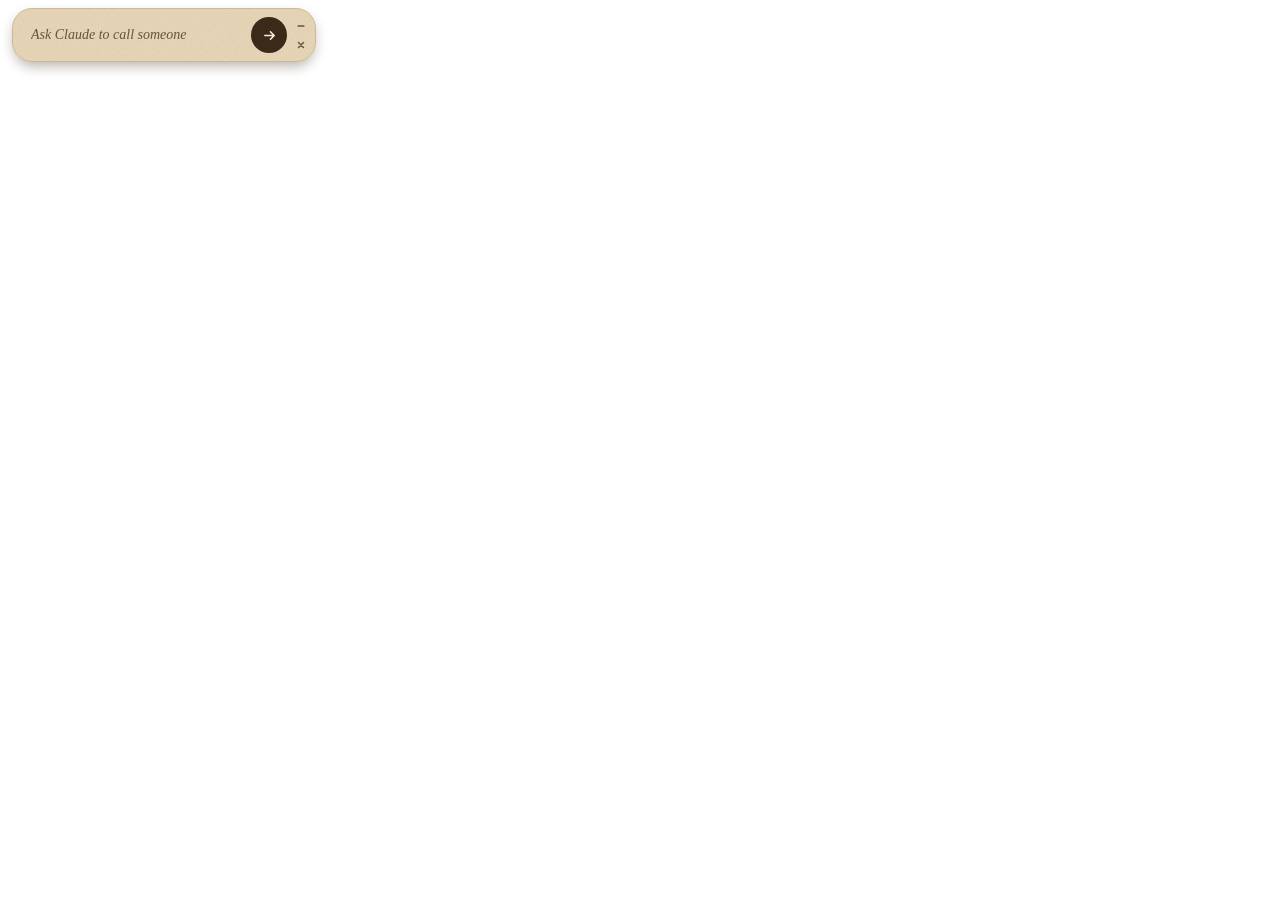
==== note/index.html @ 5cc5f089 "Pat: sticky note, live call notes, private numbers and fixes from real calls Names the product Pat, " ====
<!doctype html>
<html lang="en">
<head>
<meta charset="utf-8">
<title>Pat</title>
<script src="qrc:///qtwebchannel/qwebchannel.js"></script>
<script src="wave.js"></script>
<style>
:root{--paper:#E6D6B8;--edge:#CDB995;--card:#F3E9D3;--card-hover:#FBF4E4;--line:#A98E67;--ink:#3B2A1A;--ink-hover:#54402C;--on-ink:#F5ECD9;--muted:#6B5238;--pale:#B9A27A;--rule:rgba(107,82,56,.24)}
@keyframes worm{0%,55%,100%{transform:translateY(0)}68%{transform:translateY(-7px)}80%{transform:translateY(1px)}90%{transform:translateY(0)}}
@media (prefers-reduced-motion:reduce){.dot{animation:none!important}}
*{box-sizing:border-box}
html,body{height:100%;margin:0;background:transparent;overflow:hidden;user-select:none}
body{padding:8px 12px 0;font-family:Georgia,'Times New Roman',serif;color:var(--ink)}
button{font:13px Georgia,'Times New Roman',serif;color:var(--ink);cursor:pointer}
button:focus-visible{outline:2px solid var(--ink);outline-offset:2px}
#note{position:relative;width:304px;overflow:hidden;background:var(--paper);border:1px solid var(--edge);border-radius:20px;box-shadow:0 6px 14px -3px rgba(44,30,14,.38);transition:max-height .45s cubic-bezier(.3,.8,.3,1)}
#note.open{overflow:visible}
#grain{position:absolute;inset:0;overflow:hidden;border-radius:19px;pointer-events:none}
#grain svg{display:block;opacity:.14;mix-blend-mode:multiply}
#content{position:relative;padding:18px 16px 16px}
#note.idle #content{padding:8px}
#controls{position:absolute;top:12px;right:12px;z-index:6;display:flex;gap:1px}
#note.idle #controls{top:8px;right:6px;flex-direction:column;gap:2px}
#controls button{display:flex;align-items:center;justify-content:center;width:20px;height:20px;padding:0;color:var(--muted);background:transparent;border:0;border-radius:50%;transition:background .15s,color .15s}
#note.idle #controls button{width:17px;height:17px}
#controls button:hover{color:var(--ink);background:rgba(107,82,56,.16)}
#note.idle #edge{display:none}
.left #edge svg{transform:rotate(180deg)}
[hidden]{display:none!important}
.tag{height:32px;padding:0;background:var(--card);border:1px solid var(--line);border-radius:999px;transition:background .15s}
.tag:hover{background:var(--card-hover)}
.dark{height:34px;padding:0;color:var(--on-ink);background:var(--ink);border:0;border-radius:999px;transition:background .15s}
.dark:hover{background:var(--ink-hover)}
.on{color:var(--on-ink);background:var(--ink)}
.on:hover{background:var(--ink-hover)}
form{display:flex;align-items:center;gap:6px;padding:0 20px 0 2px}
#prompt{flex:1;min-width:0;height:36px;padding:0 8px;font:italic 14px Georgia,'Times New Roman',serif;color:var(--ink);background:transparent;border:0;border-radius:999px;transition:background .15s;user-select:text}
#prompt::placeholder{color:var(--muted);opacity:1}
#prompt:focus{outline:none;background:rgba(243,233,211,.75)}
#send{display:flex;align-items:center;justify-content:center;width:36px;height:36px;flex-shrink:0;border-radius:50%}
#notice{margin:6px 8px 2px;font-size:12px;font-style:italic;line-height:1.3;color:var(--muted)}
.ringing{margin-bottom:7px;font-size:12px;font-style:italic;color:var(--muted);pointer-events:none}
#s-header{padding-right:58px}
h1{margin:0;font-size:19px;font-weight:700;line-height:1.2;pointer-events:none}
#number{margin-top:2px;font-size:13px;color:var(--muted);pointer-events:none}
#mixer{display:flex;align-items:center;justify-content:space-between;height:53px;margin-top:13px;padding-top:12px;border-top:1px solid var(--rule)}
.bar{display:block;width:6px;height:6px;border-radius:3px;background:var(--pale)}
#done-summary{margin:13px 0 0;font-size:14px;line-height:1.35;user-select:text}
#done-next{margin:8px 0 0;font-size:13px;font-style:italic;line-height:1.35;color:var(--muted);user-select:text}
#done{width:100%;margin-top:13px}
ul{display:flex;flex-direction:column;gap:6px;margin:13px 0 0;padding:12px 0 0 15px;font-size:14px;line-height:1.3;border-top:1px solid var(--rule)}
li span{pointer-events:none}
.label{color:var(--muted)}
.worm{display:inline-flex;align-items:center;gap:3px;height:14px;margin-left:4px;vertical-align:middle}
.dot{width:5px;height:5px;border-radius:50%;background:var(--pale);animation:worm 2.6s ease-in-out infinite}
.dot:nth-child(2){animation-delay:.13s}
.dot:nth-child(3){animation-delay:.26s}
#summary{margin:13px 0 0;font-size:15px;font-style:italic;line-height:1.3;pointer-events:none}
.two{display:grid;grid-template-columns:repeat(2,minmax(0,1fr));gap:8px;margin-top:13px}
#listen{display:flex;align-items:center;justify-content:center;gap:6px}
#choices{display:grid;grid-template-columns:.8fr .95fr 1.45fr;align-items:start;gap:7px;margin-top:15px}
#choices .tag{height:34px}
#me-wrap{position:relative}
.split{display:flex;height:34px}
#me{flex:1;min-width:0;padding-left:4px;white-space:nowrap;border-right:0;border-radius:999px 0 0 999px}
#arrow{display:flex;align-items:center;justify-content:center;width:26px;flex-shrink:0;padding:0 3px 0 0;border-radius:0 999px 999px 0}
#arrow svg{transition:transform .2s}
.open #arrow svg{transform:rotate(180deg)}
#menu{position:absolute;top:39px;left:0;right:0;z-index:5;padding:4px;background:var(--card);border:1px solid var(--line);border-radius:14px;box-shadow:0 6px 12px rgba(44,30,14,.3)}
#menu button{display:flex;align-items:center;justify-content:space-between;width:100%;height:30px;padding:0 8px;background:transparent;border:0;border-radius:10px}
#menu button:hover{background:var(--paper)}
#route-row{display:flex;align-items:center;gap:10px;margin-top:13px}
#route-row>span{flex-shrink:0;font-size:12px;color:var(--muted);pointer-events:none}
#route{display:grid;flex:1;grid-template-columns:repeat(2,minmax(0,1fr));overflow:hidden;border:1px solid var(--line);border-radius:999px}
#route button{display:flex;align-items:center;justify-content:center;gap:5px;height:32px;padding:0;background:var(--card);border:0;transition:background .2s,color .2s}
#route button.on{color:var(--on-ink);background:var(--ink)}
#on-phone{margin:13px 0 0;padding-top:12px;font-size:14px;font-style:italic;line-height:1.35;border-top:1px solid var(--rule);pointer-events:none}
#end{width:100%;margin-top:13px}
#panel{margin:8px 8px 4px;padding-top:9px;border-top:1px solid var(--rule)}
#panel h2{margin:0 0 7px;font-size:14px;font-weight:700}
#panel p{margin:0 0 5px;font-size:13px;line-height:1.35;user-select:text}
pre{margin:0 0 7px;font:12px/1.15 Consolas,'Courier New',monospace;color:var(--muted);pointer-events:none}
#panel-rows{display:grid;grid-template-columns:1fr auto;gap:4px 12px;margin-bottom:8px;font-size:13px}
#panel-rows span:nth-child(odd){color:var(--muted)}
#panel-calling{font-size:13px;font-style:italic;color:var(--muted)}
#panel-lines.scroll{max-height:220px;overflow-y:auto}
#panel-lines::-webkit-scrollbar{width:6px}
#panel-lines::-webkit-scrollbar-thumb{background:var(--pale);border-radius:3px}
.pat-fact{margin-top:6px;font-size:12px;color:var(--muted)}
#panel-buttons{display:flex;gap:7px;margin-top:9px}
#panel-buttons button{flex:1;padding:0 8px}
#done-flair{margin:11px 0 0;padding-top:10px;font-size:13px;font-style:italic;line-height:1.35;border-top:1px solid var(--rule)}
#poem-wrap{margin:11px 0 0;padding-top:10px;border-top:1px solid var(--rule)}
#poem{max-height:190px;margin:0;overflow-y:auto;font:italic 13px/1.4 Georgia,'Times New Roman',serif;white-space:pre-wrap;color:var(--ink);pointer-events:auto;user-select:text}
#poem::-webkit-scrollbar{width:6px}
#poem::-webkit-scrollbar-thumb{background:var(--pale);border-radius:3px}
#poem-writing{font-size:12px;font-style:italic;color:var(--muted)}
#copy-poem{width:100%;margin-top:8px}
</style>
</head>
<body>
<main id="note" class="idle">
  <div id="grain" aria-hidden="true"><svg width="100%" height="100%"><filter id="kraft"><feTurbulence type="fractalNoise" baseFrequency=".75 .22" numOctaves="3" seed="8"></feTurbulence><feColorMatrix values="0 0 0 0 .42  0 0 0 0 .3  0 0 0 0 .16  0 0 0 .7 -.1"></feColorMatrix></filter><rect width="100%" height="100%" filter="url(#kraft)"></rect></svg></div>
  <div id="controls">
    <button id="edge" type="button" aria-label="Slide to the screen edge" title="Slide to the edge"><svg aria-hidden="true" width="10" height="10" viewBox="0 0 12 12" fill="none" stroke="currentColor" stroke-width="1.7" stroke-linecap="round" stroke-linejoin="round"><path d="M4.5 2 8.5 6l-4 4"></path></svg></button>
    <button id="minimize" type="button" aria-label="Minimize to the taskbar" title="Minimize to the taskbar"><svg aria-hidden="true" width="10" height="10" viewBox="0 0 12 12" fill="none" stroke="currentColor" stroke-width="1.7" stroke-linecap="round"><path d="M2.5 6h7"></path></svg></button>
    <button id="close" type="button" aria-label="Close to the hidden icons. It keeps watching for calls" title="Close to the hidden icons. It keeps watching for calls"><svg aria-hidden="true" width="10" height="10" viewBox="0 0 12 12" fill="none" stroke="currentColor" stroke-width="1.7" stroke-linecap="round"><path d="m3 3 6 6M9 3l-6 6"></path></svg></button>
  </div>
  <div id="content">

    <section id="s-idle">
      <form id="form">
        <label for="prompt" style="position:absolute;width:1px;height:1px;overflow:hidden;clip-path:inset(50%)">What should Claude do?</label>
        <input id="prompt" type="text" placeholder="Ask Claude to call someone" autocomplete="off">
        <button id="send" class="dark" type="submit" aria-label="Send to Claude"><svg aria-hidden="true" width="15" height="15" viewBox="0 0 16 16" fill="none" stroke="currentColor" stroke-width="1.7" stroke-linecap="round" stroke-linejoin="round"><path d="M3 8h10M9 4l4 4-4 4"></path></svg></button>
      </form>
    </section>
    <p id="notice" hidden></p>
    <section id="panel" aria-live="polite" hidden>
      <h2 id="panel-title" hidden></h2>
      <pre id="panel-art" aria-hidden="true" hidden></pre>
      <div id="panel-calling" hidden></div>
      <div id="panel-rows"></div>
      <div id="panel-lines"></div>
      <div id="panel-buttons"></div>
    </section>

    <header id="s-header" hidden>
      <div id="ringing" class="ringing" hidden>Incoming call</div>
      <h1 id="name"></h1>
      <div id="number"></div>
    </header>

    <div id="mixer" aria-hidden="true" hidden></div>

    <ul id="facts" hidden></ul>

    <section id="s-done" hidden>
      <p id="done-summary"></p>
      <p id="done-next"></p>
      <div id="done-flair" hidden></div>
      <div id="poem-wrap" hidden>
        <div id="poem-writing" hidden></div>
        <pre id="poem" tabindex="0" hidden></pre>
        <button id="copy-poem" class="tag" type="button" hidden>Copy</button>
      </div>
      <button id="done" class="tag" type="button">Done</button>
    </section>

    <section id="s-ai" hidden>
      <p id="summary"></p>
      <div class="two">
        <button id="listen" class="tag" type="button"><svg aria-hidden="true" width="13" height="13" viewBox="0 0 16 16" fill="none" stroke="currentColor" stroke-width="1.5" stroke-linecap="round" stroke-linejoin="round"><path d="M3 10V8a5 5 0 0 1 10 0v2"></path><rect x="2" y="9.5" width="3" height="4.5" rx="1"></rect><rect x="11" y="9.5" width="3" height="4.5" rx="1"></rect></svg><span id="listen-label">Listen</span></button>
        <button id="take-over" class="tag" type="button">Take over</button>
      </div>
    </section>

    <section id="s-ringing" hidden>
      <div id="choices">
        <button id="once" class="dark" type="button">AI once</button>
        <button id="always" class="tag" type="button">Always AI</button>
        <div id="me-wrap">
          <div class="split">
            <button id="me" class="tag" type="button">Me (iPhone)</button>
            <button id="arrow" class="tag" type="button" aria-label="Choose where to answer" aria-expanded="false"><svg aria-hidden="true" width="11" height="11" viewBox="0 0 12 12" fill="none" stroke="currentColor" stroke-width="1.6" stroke-linecap="round" stroke-linejoin="round"><path d="M2.5 4.5 6 8l3.5-3.5"></path></svg></button>
          </div>
          <div id="menu" role="group" aria-label="Where to answer" hidden>
            <button type="button" data-route="iphone"><span>iPhone</span><svg class="check" aria-hidden="true" width="11" height="11" viewBox="0 0 12 12" fill="none" stroke="currentColor" stroke-width="1.7" stroke-linecap="round" stroke-linejoin="round"><path d="m2 6.5 2.7 2.7L10 3.5"></path></svg></button>
            <button type="button" data-route="laptop"><span>Laptop</span><svg class="check" aria-hidden="true" width="11" height="11" viewBox="0 0 12 12" fill="none" stroke="currentColor" stroke-width="1.7" stroke-linecap="round" stroke-linejoin="round"><path d="m2 6.5 2.7 2.7L10 3.5"></path></svg></button>
          </div>
        </div>
      </div>
    </section>

    <section id="s-me" hidden>
      <p id="on-phone">Talking on your iPhone. It stays there until you switch.</p>
      <div id="route-row">
        <span>Audio on</span>
        <div id="route" role="group" aria-label="Where the call's audio goes">
          <button type="button" data-route="iphone"><svg aria-hidden="true" width="11" height="14" viewBox="0 0 11 16" fill="none" stroke="currentColor" stroke-width="1.4" stroke-linecap="round"><rect x="1" y="1" width="9" height="14" rx="1.8"></rect><path d="M4.5 12.7h2"></path></svg>iPhone</button>
          <button type="button" data-route="laptop"><svg aria-hidden="true" width="16" height="12" viewBox="0 0 18 13" fill="none" stroke="currentColor" stroke-width="1.4" stroke-linecap="round" stroke-linejoin="round"><rect x="3" y="1" width="12" height="8.5" rx="1"></rect><path d="M1 12h16"></path></svg>Laptop</button>
        </div>
      </div>
      <button id="end" class="tag" type="button">End call</button>
    </section>
  </div>
</main>
<script>
const $ = (id) => document.getElementById(id);
const MENU_ROOM = 66;     // how far the options list can hang below a short note
let menuOpen = false;
let route = 'iphone';     // where Me answers: iPhone the first time, then the last choice
let lastHeight = 0;
let last = {};

let bridge = null;
new QWebChannel(qt.webChannelTransport, (channel) => {
  bridge = channel.objects.bridge;
  lastHeight = 0;
  fit();
});
const api = () => bridge;

function renderFacts(facts) {
  const list = $('facts');
  const signature = JSON.stringify(facts);
  if (list.dataset.signature === signature) return;
  list.dataset.signature = signature;
  list.replaceChildren(...facts.map((fact) => {
    const item = document.createElement('li');
    const label = document.createElement('span');
    label.className = 'label';
    label.textContent = `${fact.label}: `;
    item.appendChild(label);
    if (fact.value) {
      const value = document.createElement('span');
      value.textContent = fact.value;
      item.appendChild(value);
    } else {
      const worm = document.createElement('span');
      worm.className = 'worm';
      worm.setAttribute('role', 'img');
      worm.setAttribute('aria-label', 'still finding out');
      for (let i = 0; i < 3; i++) {
        const dot = document.createElement('span');
        dot.className = 'dot';
        worm.appendChild(dot);
      }
      item.appendChild(worm);
    }
    return item;
  }));
}

function renderRoute(chosen) {
  const name = chosen === 'laptop' ? 'Laptop' : 'iPhone';
  $('me').textContent = `Me (${name})`;
  for (const button of document.querySelectorAll('#route button')) {
    const on = button.dataset.route === chosen;
    button.classList.toggle('on', on);
    button.setAttribute('aria-pressed', on);
  }
  for (const button of document.querySelectorAll('#menu button')) {
    const on = button.dataset.route === chosen;
    button.querySelector('.check').style.visibility = on ? 'visible' : 'hidden';
    button.setAttribute('aria-pressed', on);
  }
}

function setMenu(open) {
  menuOpen = open;
  $('menu').hidden = !open;
  $('note').classList.toggle('open', open);
  $('arrow').setAttribute('aria-expanded', open);
  fit();
}

function render(state) {
  last = state;
  const screen = state.screen;
  if (state.me_route) route = state.me_route;
  document.body.classList.toggle('left', state.side === 'left');
  $('note').classList.toggle('idle', screen === 'idle');
  $('s-idle').hidden = screen !== 'idle';
  $('s-header').hidden = screen === 'idle';
  $('ringing').hidden = screen !== 'ringing';
  $('s-ringing').hidden = screen !== 'ringing';
  $('s-ai').hidden = screen !== 'ai';
  $('s-me').hidden = screen !== 'me';
  $('s-done').hidden = screen !== 'done';
  $('name').textContent = state.name || 'Unknown caller';
  $('number').textContent = state.always ? `${state.number} · Always AI` : state.number;
  $('notice').textContent = state.notice || '';
  $('notice').hidden = !state.notice;
  if (screen !== 'ringing' && menuOpen) setMenu(false);

  const onLaptop = screen === 'me' && state.route === 'laptop';
  $('mixer').hidden = !(screen === 'ai' || onLaptop);
  $('on-phone').hidden = !(screen === 'me' && state.route !== 'laptop');
  renderRoute(screen === 'me' ? state.route : route);
  renderFacts(state.facts || []);
  $('facts').hidden = !(screen === 'ai' || screen === 'done') || !(state.facts || []).length;
  $('done-summary').textContent = state.summary || '';
  $('done-summary').hidden = !state.summary;
  $('done-next').textContent = state.next_step || '';
  $('done-next').hidden = !state.next_step;
  $('summary').textContent = state.summary || '';
  $('summary').hidden = !state.summary;
  $('listen').classList.toggle('on', Boolean(state.listening));
  $('listen-label').textContent = state.listening ? 'Listening' : 'Listen';
  $('listen').setAttribute('aria-pressed', Boolean(state.listening));
  renderPanel(screen === 'idle' ? state.panel : null);
  renderAfterCall(state);
  reportTyping();
  fit();
}

function renderPanel(panel) {
  const signature = JSON.stringify(panel || null);
  if ($('panel').dataset.signature === signature) return;
  $('panel').dataset.signature = signature;
  $('panel').hidden = !panel;
  if (!panel) return;
  $('panel-title').textContent = panel.title || '';
  $('panel-title').hidden = !panel.title;
  $('panel-art').textContent = panel.art || '';
  $('panel-art').hidden = !panel.art;
  $('panel-rows').replaceChildren(...(panel.rows || []).flat().map((text) => {
    const cell = document.createElement('span');
    cell.textContent = text;
    return cell;
  }));
  $('panel-lines').replaceChildren(...(panel.lines || []).map((text) => {
    const line = document.createElement('p');
    line.textContent = text;
    return line;
  }));
  // Calling Octo is only an animation. The buttons wait with the words, so it plays out.
  const waiting = Boolean(panel.calling);
  $('panel-calling').textContent = panel.calling || '';
  $('panel-calling').hidden = !waiting;
  $('panel-lines').hidden = waiting;
  $('panel-lines').classList.toggle('scroll', Boolean(panel.scroll));
  $('panel-buttons').hidden = waiting;
  if (waiting) {
    setTimeout(() => {
      if ($('panel').dataset.signature !== signature) return;
      $('panel-calling').hidden = true;
      $('panel-lines').hidden = false;
      $('panel-buttons').hidden = false;
      fit();
    }, panel.delay * 1000);
  }
  $('panel-buttons').replaceChildren(...(panel.buttons || []).map((button, index, all) => {
    const element = document.createElement('button');
    element.type = 'button';
    element.className = index === 0 && all.length > 1 ? 'dark' : 'tag';
    element.textContent = button.label;
    element.onclick = () => api().press(button.id);
    return element;
  }));
}

function renderAfterCall(state) {
  const flair = state.flair || [];
  const patFacts = state.pat_facts || [];
  $('done-flair').hidden = !(flair.length || patFacts.length);
  const signature = JSON.stringify([flair, patFacts]);
  if ($('done-flair').dataset.signature !== signature) $('done-flair').dataset.signature = signature, $('done-flair').replaceChildren(...flair.map((extra) => {
    const block = document.createElement('div');
    if (extra.art) {
      const art = document.createElement('pre');
      art.textContent = extra.art;
      block.appendChild(art);
    }
    block.appendChild(document.createTextNode(extra.text || ''));
    return block;
  }).concat(patFacts.map((text) => {
    const line = document.createElement('div');
    line.className = 'pat-fact';
    line.textContent = text;
    return line;
  })));
  const poem = state.poem || '';
  $('poem-wrap').hidden = !(poem || state.poem_pending);
  $('poem-writing').hidden = !state.poem_pending;
  $('poem-writing').textContent = state.poem_pending ? `Pat is writing your ${state.poem_style}...` : '';
  if ($('poem').textContent !== poem) $('poem').textContent = poem;
  $('poem').hidden = !poem;
  $('copy-poem').hidden = !poem;
}

function fit() {
  const height = $('content').offsetHeight + 2;
  $('note').style.maxHeight = `${height}px`;
  const wanted = height + (menuOpen ? MENU_ROOM : 0);
  if (wanted !== lastHeight && api()) {
    lastHeight = wanted;
    api().fit(wanted);
  }
}

function reportTyping() {
  const input = $('prompt');
  // An open panel counts as typing, so the note doesn't slide away with a joke on it.
  if (api()) api().set_typing(!$('panel').hidden || input.value.length > 0 || (document.activeElement === input && document.hasFocus()));
}

$('form').addEventListener('submit', (event) => {
  event.preventDefault();
  const text = $('prompt').value.trim();
  if (text && api()) {
    api().submit(text);
    $('prompt').value = '';
    $('prompt').blur();
    reportTyping();
  }
});
$('once').onclick = () => api().answer_ai(false);
$('always').onclick = () => api().answer_ai(true);
$('me').onclick = () => api().answer_me(route);
$('arrow').onclick = () => setMenu(!menuOpen);
for (const button of document.querySelectorAll('#menu button')) {
  button.onclick = () => {
    route = button.dataset.route;
    api().choose_route(route);
    renderRoute(route);
    setMenu(false);
  };
}
for (const button of document.querySelectorAll('#route button')) {
  button.onclick = () => api().set_route(button.dataset.route);
}
$('listen').onclick = () => api().listen(!last.listening);
$('take-over').onclick = () => api().take_over();
$('end').onclick = () => api().end_call();
$('done').onclick = () => api().dismiss();
$('copy-poem').onclick = () => api().copy($('poem').textContent);
startWave($('mixer'), () => last.level || 0);
$('edge').onclick = () => api().hide_to_edge();
$('minimize').onclick = () => api().minimize();
$('close').onclick = () => api().close_note();
for (const event of ['input', 'focus', 'blur']) $('prompt').addEventListener(event, reportTyping);
window.addEventListener('blur', reportTyping);
window.addEventListener('focus', reportTyping);
document.addEventListener('mousedown', (event) => {
  if (event.button === 0 && !event.target.closest('button, input') && api()) api().start_drag();
});
new ResizeObserver(fit).observe($('content'));
render({ screen: 'idle' });
</script>
</body>
</html>
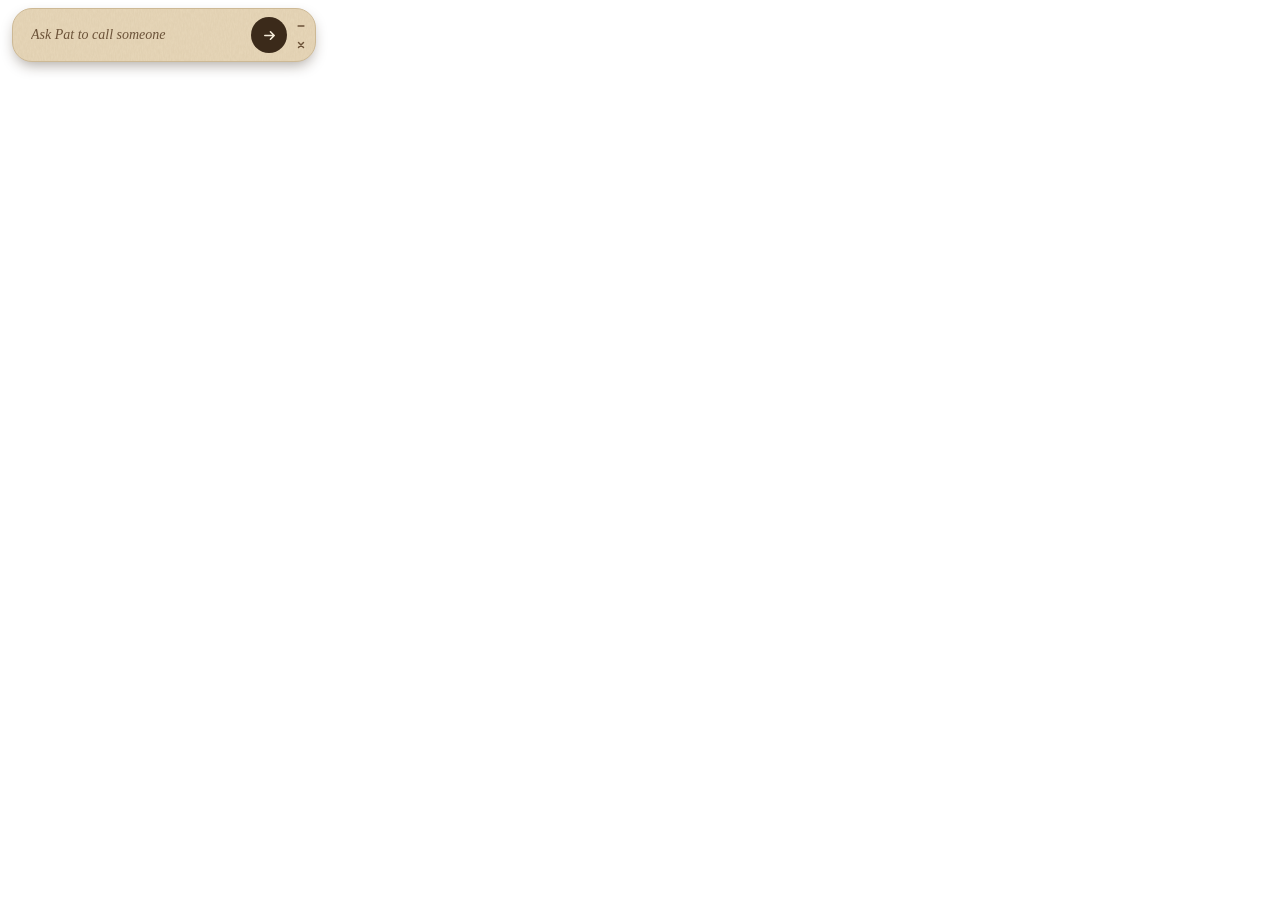
==== commit 1c182fcd: "Improve Pat call reliability and international setup Keep speech models resident, use Haiku 5.5, and" ====
--- a/note/index.html
+++ b/note/index.html
@@ -40,6 +40,7 @@
 #prompt:focus{outline:none;background:rgba(243,233,211,.75)}
 #send{display:flex;align-items:center;justify-content:center;width:36px;height:36px;flex-shrink:0;border-radius:50%}
 #notice{margin:6px 8px 2px;font-size:12px;font-style:italic;line-height:1.3;color:var(--muted)}
+#speech-status{margin:3px 8px 2px;font-size:11px;line-height:1.3;color:var(--muted)}
 .ringing{margin-bottom:7px;font-size:12px;font-style:italic;color:var(--muted);pointer-events:none}
 #s-header{padding-right:58px}
 h1{margin:0;font-size:19px;font-weight:700;line-height:1.2;pointer-events:none}
@@ -111,10 +112,11 @@
 
     <section id="s-idle">
       <form id="form">
-        <label for="prompt" style="position:absolute;width:1px;height:1px;overflow:hidden;clip-path:inset(50%)">What should Claude do?</label>
-        <input id="prompt" type="text" placeholder="Ask Claude to call someone" autocomplete="off">
+        <label for="prompt" style="position:absolute;width:1px;height:1px;overflow:hidden;clip-path:inset(50%)">What should Pat do?</label>
+        <input id="prompt" type="text" placeholder="Ask Pat to call someone" autocomplete="off">
         <button id="send" class="dark" type="submit" aria-label="Send to Claude"><svg aria-hidden="true" width="15" height="15" viewBox="0 0 16 16" fill="none" stroke="currentColor" stroke-width="1.7" stroke-linecap="round" stroke-linejoin="round"><path d="M3 8h10M9 4l4 4-4 4"></path></svg></button>
       </form>
+      <p id="speech-status" role="status" hidden></p>
     </section>
     <p id="notice" hidden></p>
     <section id="panel" aria-live="polite" hidden>
@@ -267,12 +269,16 @@
   $('ringing').hidden = screen !== 'ringing';
   $('s-ringing').hidden = screen !== 'ringing';
   $('s-ai').hidden = screen !== 'ai';
-  $('s-me').hidden = screen !== 'me';
+  $('s-me').hidden = screen !== 'me' && screen !== 'ending';
+  $('route-row').hidden = screen === 'ending';
+  $('end').textContent = screen === 'ending' ? 'End call again' : 'End call';
   $('s-done').hidden = screen !== 'done';
   $('name').textContent = state.name || 'Unknown caller';
   $('number').textContent = state.always ? `${state.number} · Always AI` : state.number;
   $('notice').textContent = state.notice || '';
   $('notice').hidden = !state.notice;
+  $('speech-status').textContent = state.speech_status || '';
+  $('speech-status').hidden = !state.speech_status;
   if (screen !== 'ringing' && menuOpen) setMenu(false);
 
   const onLaptop = screen === 'me' && state.route === 'laptop';
